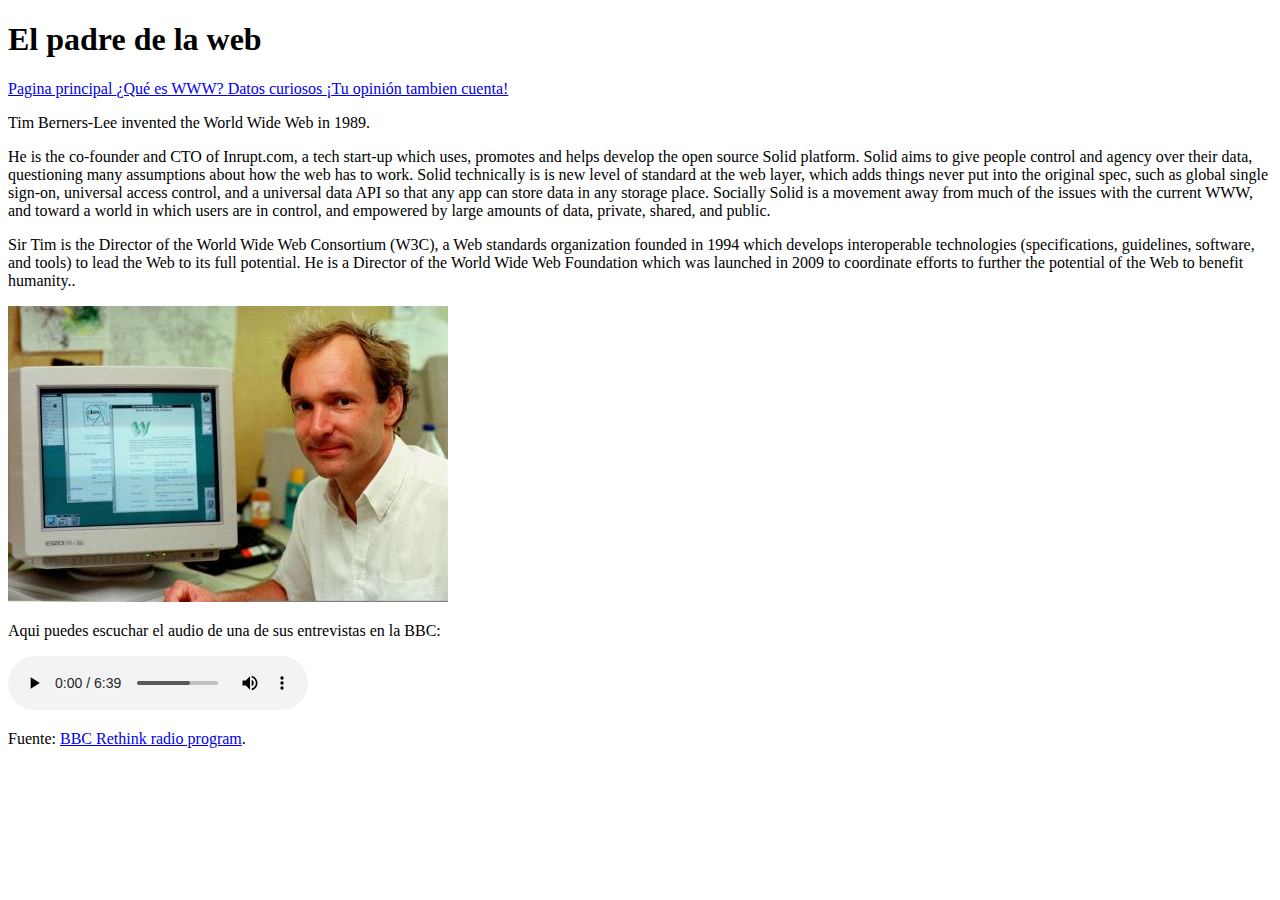
==== index.html @ 08505891 "Add files via upload" ====
<!DOCTYPE HTML>

<html lang="es">
<head>
    <!-- Datos que describen el documento -->
    <meta charset="UTF-8" />
    <title>El padre de la Web - Pagina principal</title>
    <meta name="description"     content="Pagina principal de una pagina web sobre Tim John Berners-Lee y sus trabajos">
    <meta name="author"     content="Andrés Martínez Rodríguez, UO277915">
    <meta name="keywords"   content="computer, w3c, web, internet, work, ordenador, internet, www, world wide web">
    <link rel="icon" href="multimedia/images/logo.jpg " type="image/x-icon" />
	<link rel="stylesheet"  type="text/css" href="css/general.css" />
</head>


<body>
    <!-- Datos con el contenidos que aparece en el navegador -->
    <h1>El padre de la web</h1>

    <nav>
        <a href="index.html"> Pagina principal </a>
        <a href="WWW.html"> ¿Qué es WWW? </a>
        <a href="DatosCuriosos.html"> Datos curiosos </a>
        <a href="Encuesta.html"> ¡Tu opinión tambien cuenta! </a>
    </nav>

    <!-- TEMPORAL -->
    <p lang="en">Tim Berners-Lee invented the World Wide Web in 1989.</p>
    <p lang="en">He is the co-founder and CTO of Inrupt.com, a tech start-up which uses, promotes and helps develop the open source Solid platform. Solid aims to give people control and agency over their data, questioning many assumptions about how the web has to work. Solid technically is is new level of standard at the web layer, which adds things never put into the original spec, such as global single sign-on, universal access control, and a universal data API so that any app can store data in any storage place. Socially Solid is a movement away from much of the issues with the current WWW, and toward a world in which users are in control, and empowered by large amounts of data, private, shared, and public.</p>
    <p lang="en">Sir Tim is the Director of the World Wide Web Consortium (W3C), a Web standards organization founded in 1994 which develops interoperable technologies (specifications, guidelines, software, and tools) to lead the Web to its full potential. He is a Director of the World Wide Web Foundation which was launched in 2009 to coordinate efforts to further the potential of the Web to benefit humanity.. </p>    
        
	<img src= "multimedia/images/Tim_John_Berners-Lee.jpg" alt= "Imagen de Tim John Berners-Lee frente a un ordenador" />


    <p> Aqui puedes escuchar el audio de una de sus entrevistas en la BBC: </p>

    <audio controls>
        <source src="multimedia/audio/index/index_interview.mp3" type="audio/mpeg"> 
        <source src="multimedia/audio/index/index_interview.wav" type="audio/wav"> 
    </audio>

    <p> Fuente: <a href="https://www.bbc.co.uk/programmes/p08ht9tf">BBC Rethink radio program</a>. </p>
</body>
</html>
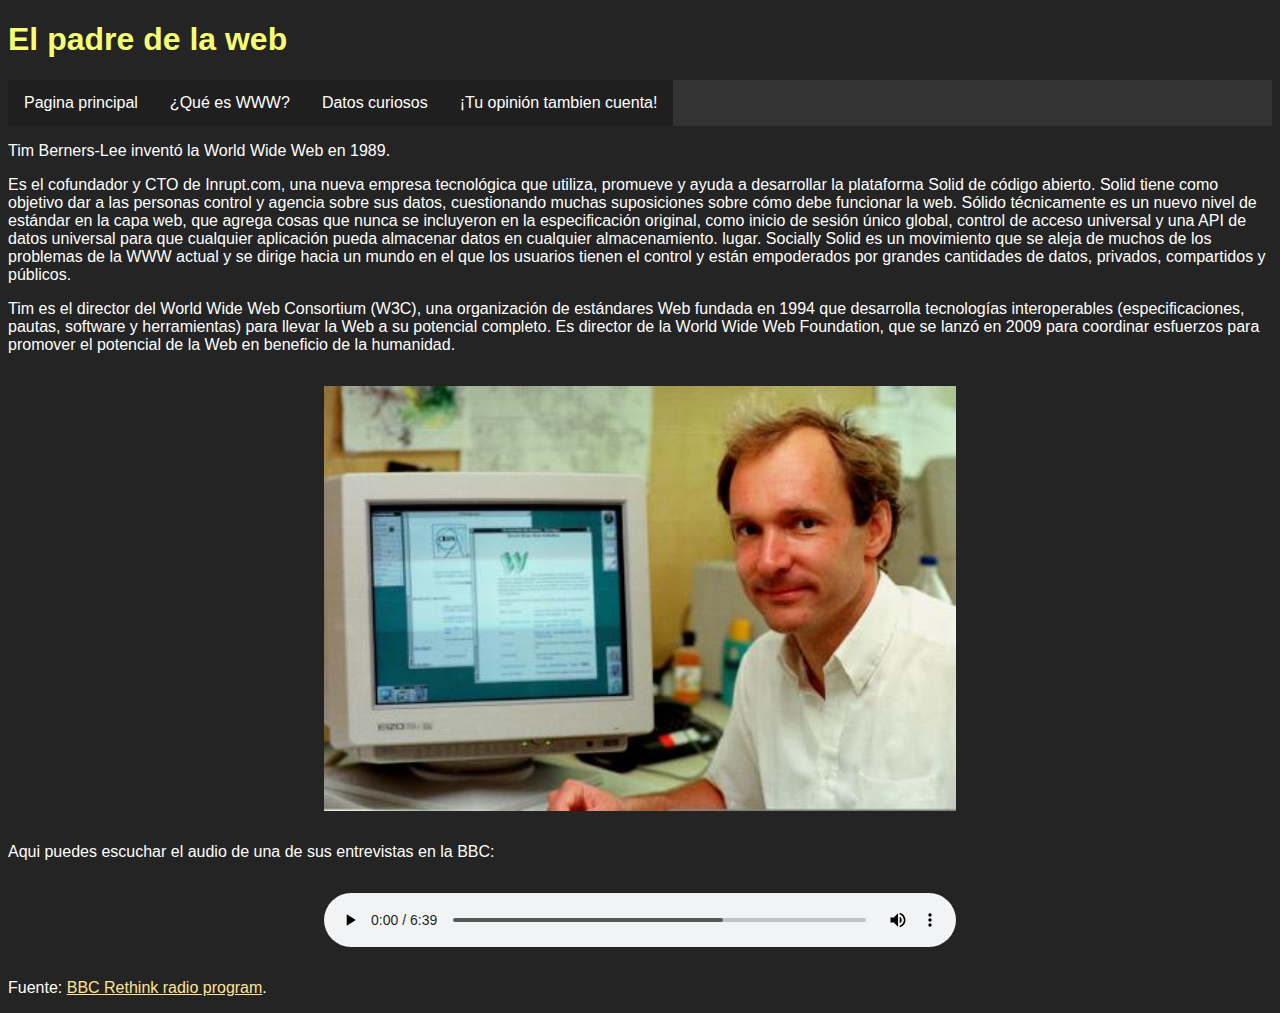
==== commit 706a4c58: "Updated the files and added general" ====
--- a/index.html
+++ b/index.html
@@ -5,9 +5,10 @@
     <!-- Datos que describen el documento -->
     <meta charset="UTF-8" />
     <title>El padre de la Web - Pagina principal</title>
-    <meta name="description"     content="Pagina principal de una pagina web sobre Tim John Berners-Lee y sus trabajos">
-    <meta name="author"     content="Andrés Martínez Rodríguez, UO277915">
-    <meta name="keywords"   content="computer, w3c, web, internet, work, ordenador, internet, www, world wide web">
+    <meta name="description"    content="Pagina principal de una pagina web sobre Tim John Berners-Lee y sus trabajos">
+    <meta name="author"         content="Andrés Martínez Rodríguez, UO277915">
+    <meta name="keywords"       content="computer, w3c, web, internet, work, ordenador, internet, www, world wide web">
+    <meta name ="viewport"      content ="width=device-width, initial scale=1.0" />
     <link rel="icon" href="multimedia/images/logo.jpg " type="image/x-icon" />
 	<link rel="stylesheet"  type="text/css" href="css/general.css" />
 </head>
@@ -18,19 +19,19 @@
     <h1>El padre de la web</h1>
 
     <nav>
-        <a href="index.html"> Pagina principal </a>
-        <a href="WWW.html"> ¿Qué es WWW? </a>
-        <a href="DatosCuriosos.html"> Datos curiosos </a>
-        <a href="Encuesta.html"> ¡Tu opinión tambien cuenta! </a>
+        <ul>
+        <li>    <a href="index.html"            accesskey="p" tabindex="1"> Pagina principal            </a>    </li>
+        <li>    <a href="WWW.html"              accesskey="q" tabindex="2"> ¿Qué es WWW?                </a>    </li>
+        <li>    <a href="DatosCuriosos.html"    accesskey="d" tabindex="3"> Datos curiosos              </a>    </li>
+        <li>    <a href="Encuesta.html"         accesskey="t" tabindex="4"> ¡Tu opinión tambien cuenta! </a>    </li>
+        </ul>
     </nav>
 
-    <!-- TEMPORAL -->
-    <p lang="en">Tim Berners-Lee invented the World Wide Web in 1989.</p>
-    <p lang="en">He is the co-founder and CTO of Inrupt.com, a tech start-up which uses, promotes and helps develop the open source Solid platform. Solid aims to give people control and agency over their data, questioning many assumptions about how the web has to work. Solid technically is is new level of standard at the web layer, which adds things never put into the original spec, such as global single sign-on, universal access control, and a universal data API so that any app can store data in any storage place. Socially Solid is a movement away from much of the issues with the current WWW, and toward a world in which users are in control, and empowered by large amounts of data, private, shared, and public.</p>
-    <p lang="en">Sir Tim is the Director of the World Wide Web Consortium (W3C), a Web standards organization founded in 1994 which develops interoperable technologies (specifications, guidelines, software, and tools) to lead the Web to its full potential. He is a Director of the World Wide Web Foundation which was launched in 2009 to coordinate efforts to further the potential of the Web to benefit humanity.. </p>    
-        
+    <p> Tim Berners-Lee inventó la World Wide Web en 1989.</p>
+    <p> Es el cofundador y CTO de Inrupt.com, una nueva empresa tecnológica que utiliza, promueve y ayuda a desarrollar la plataforma Solid de código abierto. Solid tiene como objetivo dar a las personas control y agencia sobre sus datos, cuestionando muchas suposiciones sobre cómo debe funcionar la web. Sólido técnicamente es un nuevo nivel de estándar en la capa web, que agrega cosas que nunca se incluyeron en la especificación original, como inicio de sesión único global, control de acceso universal y una API de datos universal para que cualquier aplicación pueda almacenar datos en cualquier almacenamiento. lugar. Socially Solid es un movimiento que se aleja de muchos de los problemas de la WWW actual y se dirige hacia un mundo en el que los usuarios tienen el control y están empoderados por grandes cantidades de datos, privados, compartidos y públicos. </p>
+    <p> Tim es el director del World Wide Web Consortium (W3C), una organización de estándares Web fundada en 1994 que desarrolla tecnologías interoperables (especificaciones, pautas, software y herramientas) para llevar la Web a su potencial completo. Es director de la World Wide Web Foundation, que se lanzó en 2009 para coordinar esfuerzos para promover el potencial de la Web en beneficio de la humanidad. </p>     
+		
 	<img src= "multimedia/images/Tim_John_Berners-Lee.jpg" alt= "Imagen de Tim John Berners-Lee frente a un ordenador" />
-
 
     <p> Aqui puedes escuchar el audio de una de sus entrevistas en la BBC: </p>
 
@@ -39,6 +40,6 @@
         <source src="multimedia/audio/index/index_interview.wav" type="audio/wav"> 
     </audio>
 
-    <p> Fuente: <a href="https://www.bbc.co.uk/programmes/p08ht9tf">BBC Rethink radio program</a>. </p>
+    <p> Fuente: <a href="https://www.bbc.co.uk/programmes/p08ht9tf"> BBC Rethink radio program</a>. </p>
 </body>
 </html>--- a/css/general.css
+++ b/css/general.css
@@ -0,0 +1,272 @@
+
+/* Especificidad: (0, 0, 1) */
+body {
+  
+  /* Seleccionamos la fuente para todo el proyecto */
+  font-family: Tahoma, sans-serif;
+
+  /* Seleccionamos los colores base del documento */
+  color: #818181;
+  background-color: #242424;
+  }
+  
+/* Especificidad: (0, 0, 2) */
+  body > p {
+	  
+  /* Seleccionamos un nuevo color para el parrafo y heredamos el color de fondo del cuerpo */
+	color: #ffffff;
+  background-color: inherit;
+  }
+
+  h1 {
+     /* Seleccionamos un nuevo color para el parrafo y heredamos el color de fondo del cuerpo */
+    color: #f6ff74;
+    background-color: inherit;
+  }
+
+  h2 {
+    /* Seleccionamos un nuevo color para el parrafo y heredamos el color de fondo del cuerpo */
+    color: #ffc061;
+    background-color: inherit;
+  }
+
+/* INICIO NAV */
+
+  nav > ul {
+
+    /* Seleccionamos el estilo basico del sistema de navegación */
+    list-style-type: none;
+    margin: 0;
+    padding: 0;
+    overflow: hidden;
+
+    /* Cambiamos el color de fondo y heredamos el color de texto del cuerpo */
+    background-color: #333;
+    color: inherit;
+  }
+  
+  nav > ul > li {
+    /* Hacemos que los elementos se coloquen a la izquierda de la página */
+    float: left;
+  }
+  
+  nav > ul > li > a {
+    /* Creamos un botón a partir del enlace */
+    display: block;
+    color: white;
+    background-color: #1f1f1f;
+    text-align: center;
+    padding: 14px 16px;
+    text-decoration: none;
+  }
+  
+  nav > ul > li > a:hover {
+    /* Hacemos que al poner el raton sobre el botón, este cambie de color de fondo, pero no de texto */
+    background-color: #111;
+    color: inherit;
+  }
+
+/* FIN NAV */
+
+/* INICIO MEDIA */
+
+img {
+
+  /* Código para que la imagen ocupe el 50% de la pantalla */
+  width: 50%;
+  height: auto;
+
+  /* Código para centrar la imagen en pantalla */
+  display: block;
+  margin-left: auto;
+  margin-right: auto;
+  margin-top: 2em;
+  margin-bottom: 2em;
+}
+
+video{
+  
+  /* Código para que el video ocupe el 75% de la pantalla */
+  max-width: 75%;
+  height: auto;
+
+  /* Código para centrar el video en pantalla */
+  display: block;
+  margin-left: auto;
+  margin-right: auto;
+  margin-top: 2em;
+  margin-bottom: 2em;
+}
+
+audio{
+
+  /* Código para que el audio ocupe el 50% de la pantalla */
+  width: 50%;
+
+  /* Código para centrar el reproductor de audio en pantalla */
+  display: block;
+  margin-left: auto;
+  margin-right: auto;
+  margin-top: 2em;
+  margin-bottom: 2em;
+}
+
+/* FIN MEDIA */
+
+a {
+  color: rgb(255, 229, 144);
+
+  /* El color de fondo se hereda del cuerpo */
+  background-color: inherit;
+
+}
+
+a:hover {
+  color: rgb(255, 131, 82);
+
+  /* El color de fondo se hereda del cuerpo */
+  background-color: inherit;
+}
+
+/* INICIO TABLA */
+
+table, td, th {
+  /* Ponemos el borde de todos los elementos a 1px blanco */
+  border: 1px solid white;
+}
+
+table {
+  border-collapse: collapse;
+  text-align: center;
+
+  /* El color se hereda del padre, mientras que cambiamos el color de fondo */
+	color: #ffffff;
+  background-color: #3a3a3a;
+  
+  /* Ponemos la tabla a un 75% de la pantalla */
+  max-width: 75%;
+  width: 100%;
+  height: auto;
+
+  /* Centramos la tabla en pantalla */
+  margin-left: auto;
+  margin-right: auto;
+}
+
+table > caption {
+  /* Cambiamos el tamaño y margen de el titulo de la tabla */
+  font-size: 1.3em;
+  margin-bottom: 0.5em;
+}
+
+tfoot {
+  /* Ponemos la fuente de la ultima fila en negrita, pues contiene los resultados */
+  font-weight: bold;
+}
+
+/* FIN TABLA */
+
+/* INICIO LISTA */
+
+ul, li {
+  /* Seleccionamos un nuevo color para el parrafo y heredamos el color de fondo del cuerpo */
+	color: #ffffff;
+  background-color: #242424;
+} 
+
+/* FIN LISTA */
+
+/* INICIO FORMULARIO */
+
+form {  
+  /* Seleccionamos un nuevo color para el parrafo y heredamos el color de fondo del cuerpo */
+  color: white;
+  background-color: inherit;
+}
+
+input[type=text] {
+  /* Cambiamos el cuadro de texto para que tenga un margen con el texto */
+  width: 100%;
+  padding: .5em .5em;
+  margin-bottom: 2em;
+  margin-top: .2em;
+
+  /* Cambiamos el borde por una linea inferior, eliminando los restantes */
+  border-top: none;
+  border-left: none;
+  border-right: none;
+  border-bottom: 2px solid #f6ff74;
+  
+  /* Seleccionamos un nuevo color para el parrafo y heredamos el color de fondo del cuerpo */
+  background-color: inherit;
+  color: white;
+}
+
+input[type=text]:hover {
+
+  /* Cambiamos el borde por una linea inferior */
+  border-bottom-color:#ffc061;
+}
+
+input[type=text]:focus {
+
+  /* Cambiamos el borde por una linea inferior */
+  border-bottom-color:#ffc061;
+}
+
+fieldset {
+  color: inherit;
+  background-color: #3a3a3a;
+  max-width:75%;
+  padding:16px;	
+  border-radius:8px;
+  border-color: #f6ff74;
+
+  /* Colocamos los campos de preguntas centradas en pantalla */
+  margin-left: auto;
+  margin-right: auto;
+}
+
+fieldset > legend {
+  /* Marcamos un margen a la legenda */
+  margin-bottom:0px;
+  margin-left:16px;
+
+  /* Hacemos la legenda mas grande */
+  font-size: 1.2em;
+
+  /* Cambiaomos el color de la legenda, pero dejamos el color de fondo como estaba */
+  color: #ffc061;
+  background-color: initial;
+}
+
+input[type=radio] {
+
+  /* Cambiamos el borde por una linea inferior */
+  margin-bottom: 1em;
+}
+
+input[type=checkbox] {
+
+  /* Cambiamos el borde por una linea inferior */
+  margin-bottom: 1em;
+}
+
+input[type=submit] {
+  
+  font-size: 1.2em;
+  border-radius:5px;
+
+  padding: .5em .8em;
+  border: none;
+  background-color: #f6ff74;
+  color: black;
+
+  display: block;
+  margin-left: auto;
+  margin-right: auto;
+}
+
+
+
+/* FIN LISTA */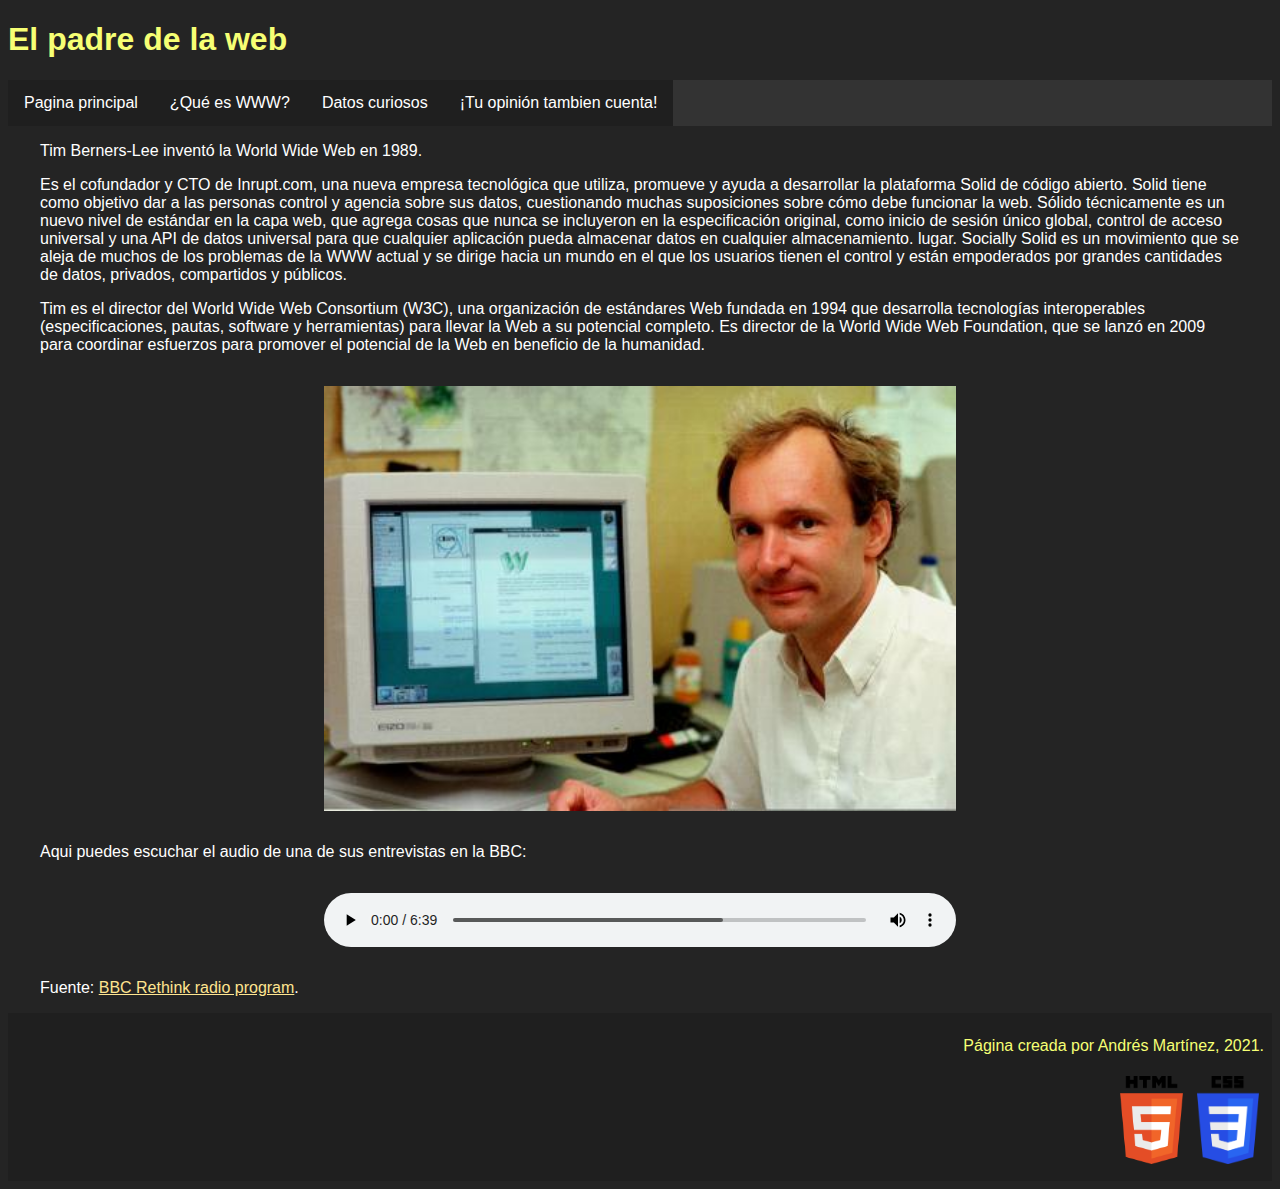
==== commit 4a012921: "Added a lot of things" ====
--- a/index.html
+++ b/index.html
@@ -16,16 +16,20 @@
 
 <body>
     <!-- Datos con el contenidos que aparece en el navegador -->
-    <h1>El padre de la web</h1>
+    <header>
+    
+        <h1>El padre de la web</h1>
 
-    <nav>
-        <ul>
-        <li>    <a href="index.html"            accesskey="p" tabindex="1"> Pagina principal            </a>    </li>
-        <li>    <a href="WWW.html"              accesskey="q" tabindex="2"> ¿Qué es WWW?                </a>    </li>
-        <li>    <a href="DatosCuriosos.html"    accesskey="d" tabindex="3"> Datos curiosos              </a>    </li>
-        <li>    <a href="Encuesta.html"         accesskey="t" tabindex="4"> ¡Tu opinión tambien cuenta! </a>    </li>
-        </ul>
-    </nav>
+        <nav>
+            <ul>
+            <li>    <a href="index.html"            accesskey="p" tabindex="1"> Pagina principal            </a>    </li>
+            <li>    <a href="WWW.html"              accesskey="q" tabindex="2"> ¿Qué es WWW?                </a>    </li>
+            <li>    <a href="DatosCuriosos.html"    accesskey="d" tabindex="3"> Datos curiosos              </a>    </li>
+            <li>    <a href="Encuesta.html"         accesskey="t" tabindex="4"> ¡Tu opinión tambien cuenta! </a>    </li>
+            </ul>
+        </nav>
+
+    </header>
 
     <p> Tim Berners-Lee inventó la World Wide Web en 1989.</p>
     <p> Es el cofundador y CTO de Inrupt.com, una nueva empresa tecnológica que utiliza, promueve y ayuda a desarrollar la plataforma Solid de código abierto. Solid tiene como objetivo dar a las personas control y agencia sobre sus datos, cuestionando muchas suposiciones sobre cómo debe funcionar la web. Sólido técnicamente es un nuevo nivel de estándar en la capa web, que agrega cosas que nunca se incluyeron en la especificación original, como inicio de sesión único global, control de acceso universal y una API de datos universal para que cualquier aplicación pueda almacenar datos en cualquier almacenamiento. lugar. Socially Solid es un movimiento que se aleja de muchos de los problemas de la WWW actual y se dirige hacia un mundo en el que los usuarios tienen el control y están empoderados por grandes cantidades de datos, privados, compartidos y públicos. </p>
@@ -41,5 +45,13 @@
     </audio>
 
     <p> Fuente: <a href="https://www.bbc.co.uk/programmes/p08ht9tf"> BBC Rethink radio program</a>. </p>
+
+    <footer>
+
+        <p> Página creada por Andrés Martínez, 2021. </p>
+        <img src="multimedia/images/HTML5.png" alt=" HTML5 Válido!" />
+        <img src="multimedia/images/CSS3.png"  alt="CSS Válido!"  />
+
+    </footer>
 </body>
 </html>--- a/css/general.css
+++ b/css/general.css
@@ -16,6 +16,10 @@
   /* Seleccionamos un nuevo color para el parrafo y heredamos el color de fondo del cuerpo */
 	color: #ffffff;
   background-color: inherit;
+
+  margin-left: 2em;
+  margin-right: 2em;
+
   }
 
   h1 {
@@ -30,43 +34,11 @@
     background-color: inherit;
   }
 
-/* INICIO NAV */
-
-  nav > ul {
-
-    /* Seleccionamos el estilo basico del sistema de navegación */
-    list-style-type: none;
-    margin: 0;
-    padding: 0;
-    overflow: hidden;
-
-    /* Cambiamos el color de fondo y heredamos el color de texto del cuerpo */
-    background-color: #333;
-    color: inherit;
-  }
-  
-  nav > ul > li {
-    /* Hacemos que los elementos se coloquen a la izquierda de la página */
-    float: left;
-  }
-  
-  nav > ul > li > a {
-    /* Creamos un botón a partir del enlace */
-    display: block;
-    color: white;
-    background-color: #1f1f1f;
-    text-align: center;
-    padding: 14px 16px;
-    text-decoration: none;
-  }
-  
-  nav > ul > li > a:hover {
-    /* Hacemos que al poner el raton sobre el botón, este cambie de color de fondo, pero no de texto */
-    background-color: #111;
-    color: inherit;
-  }
-
-/* FIN NAV */
+  h3 {
+    /* Seleccionamos un nuevo color para el parrafo y heredamos el color de fondo del cuerpo */
+    color: #ff7361;
+    background-color: inherit;
+  }
 
 /* INICIO MEDIA */
 
@@ -172,6 +144,7 @@
   /* Seleccionamos un nuevo color para el parrafo y heredamos el color de fondo del cuerpo */
 	color: #ffffff;
   background-color: #242424;
+  margin-left: 1.5em;
 } 
 
 /* FIN LISTA */
@@ -265,8 +238,77 @@
   display: block;
   margin-left: auto;
   margin-right: auto;
-}
-
-
-
-/* FIN LISTA */+  margin-bottom: 1em;
+}
+
+/* FIN LISTA */
+
+footer {
+  color: #f6ff74;
+  background-color: #1f1f1f;
+
+  padding: .5em;
+  text-align: right;
+}
+
+footer > img {
+   /* Código para que la imagen ocupe el 50% de la pantalla */
+   width: 5%;
+   height: auto;
+ 
+   /* Código para centrar la imagen en pantalla */
+   display: inline-block;
+
+   margin: .3em;
+
+}
+
+section {
+  color: white;
+  background-color: inherit;
+  margin: 2em;
+}
+
+section > p {
+  margin: 2em;
+}
+
+
+/* INICIO NAV */
+
+nav > ul {
+
+  /* Seleccionamos el estilo basico del sistema de navegación */
+  list-style-type: none;
+  margin: 0;
+  padding: 0;
+  overflow: hidden;
+
+  /* Cambiamos el color de fondo y heredamos el color de texto del cuerpo */
+  background-color: #333;
+  color: inherit;
+}
+
+nav > ul > li {
+  /* Hacemos que los elementos se coloquen a la izquierda de la página */
+  float: left;
+  margin-left: 0;
+}
+
+nav > ul > li > a {
+  /* Creamos un botón a partir del enlace */
+  display: block;
+  color: white;
+  background-color: #1f1f1f;
+  text-align: center;
+  padding: 14px 16px;
+  text-decoration: none;
+}
+
+nav > ul > li > a:hover {
+  /* Hacemos que al poner el raton sobre el botón, este cambie de color de fondo, pero no de texto */
+  background-color: #111;
+  color: inherit;
+}
+
+/* FIN NAV */
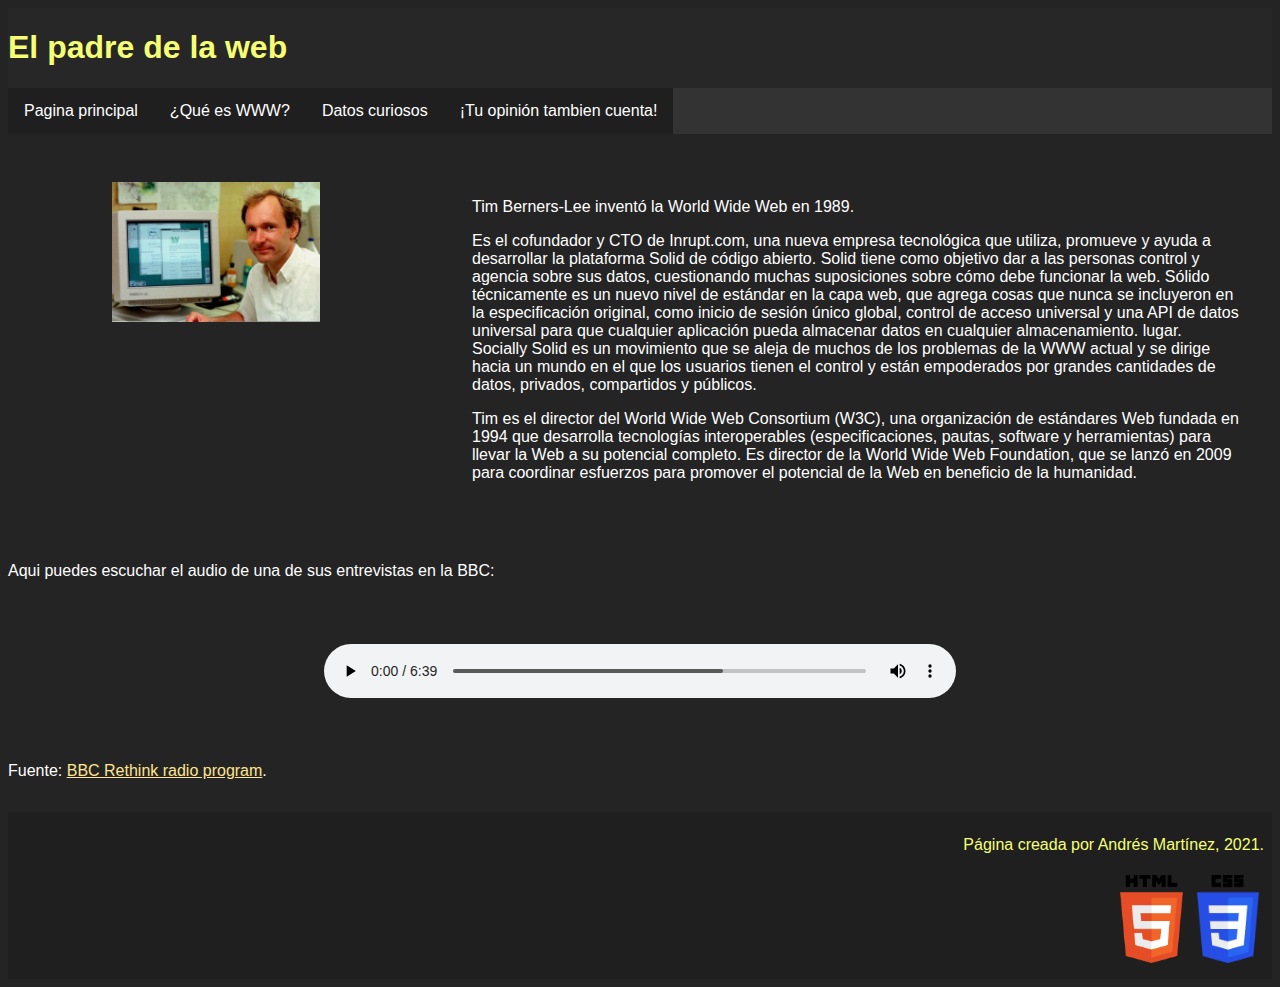
==== commit 44a6d741: "a" ====
--- a/index.html
+++ b/index.html
@@ -31,11 +31,17 @@
 
     </header>
 
+    <main>
+    
+    <aside>
+        <img src= "multimedia/images/Tim_John_Berners-Lee.jpg" alt= "Imagen de Tim John Berners-Lee frente a un ordenador" />
+    </aside>
+    
+    <section>
     <p> Tim Berners-Lee inventó la World Wide Web en 1989.</p>
     <p> Es el cofundador y CTO de Inrupt.com, una nueva empresa tecnológica que utiliza, promueve y ayuda a desarrollar la plataforma Solid de código abierto. Solid tiene como objetivo dar a las personas control y agencia sobre sus datos, cuestionando muchas suposiciones sobre cómo debe funcionar la web. Sólido técnicamente es un nuevo nivel de estándar en la capa web, que agrega cosas que nunca se incluyeron en la especificación original, como inicio de sesión único global, control de acceso universal y una API de datos universal para que cualquier aplicación pueda almacenar datos en cualquier almacenamiento. lugar. Socially Solid es un movimiento que se aleja de muchos de los problemas de la WWW actual y se dirige hacia un mundo en el que los usuarios tienen el control y están empoderados por grandes cantidades de datos, privados, compartidos y públicos. </p>
     <p> Tim es el director del World Wide Web Consortium (W3C), una organización de estándares Web fundada en 1994 que desarrolla tecnologías interoperables (especificaciones, pautas, software y herramientas) para llevar la Web a su potencial completo. Es director de la World Wide Web Foundation, que se lanzó en 2009 para coordinar esfuerzos para promover el potencial de la Web en beneficio de la humanidad. </p>     
-		
-	<img src= "multimedia/images/Tim_John_Berners-Lee.jpg" alt= "Imagen de Tim John Berners-Lee frente a un ordenador" />
+    </section>	
 
     <p> Aqui puedes escuchar el audio de una de sus entrevistas en la BBC: </p>
 
@@ -45,6 +51,8 @@
     </audio>
 
     <p> Fuente: <a href="https://www.bbc.co.uk/programmes/p08ht9tf"> BBC Rethink radio program</a>. </p>
+    
+    </main>
 
     <footer>
 
--- a/css/general.css
+++ b/css/general.css
@@ -8,7 +8,11 @@
   /* Seleccionamos los colores base del documento */
   color: #818181;
   background-color: #242424;
-  }
+
+  display: grid;
+  gap: 1em;
+
+}
   
 /* Especificidad: (0, 0, 2) */
   body > p {
@@ -19,7 +23,6 @@
 
   margin-left: 2em;
   margin-right: 2em;
-
   }
 
   h1 {
@@ -68,6 +71,10 @@
   margin-right: auto;
   margin-top: 2em;
   margin-bottom: 2em;
+
+  
+  grid-column-start: 1;
+  grid-column-end: 3;
 }
 
 audio{
@@ -81,6 +88,10 @@
   margin-right: auto;
   margin-top: 2em;
   margin-bottom: 2em;
+
+
+  grid-column-start: 1;
+  grid-column-end: 3;
 }
 
 /* FIN MEDIA */
@@ -105,6 +116,8 @@
 table, td, th {
   /* Ponemos el borde de todos los elementos a 1px blanco */
   border: 1px solid white;
+  grid-column-start: 1;
+  grid-column-end: 3;
 }
 
 table {
@@ -155,6 +168,9 @@
   /* Seleccionamos un nuevo color para el parrafo y heredamos el color de fondo del cuerpo */
   color: white;
   background-color: inherit;
+
+  grid-column-start: 1;
+  grid-column-end: 3;
 }
 
 input[type=text] {
@@ -241,6 +257,53 @@
   margin-bottom: 1em;
 }
 
+textarea {
+  background-color: #3a3a3a;
+  color: white;
+  font-size: 1em;
+}
+
+
+/* INICIO NAV */
+
+nav > ul {
+
+  /* Seleccionamos el estilo basico del sistema de navegación */
+  list-style-type: none;
+  margin: 0;
+  padding: 0;
+  overflow: hidden;
+
+  /* Cambiamos el color de fondo y heredamos el color de texto del cuerpo */
+  background-color: #333;
+  color: inherit;
+}
+
+nav > ul > li {
+  /* Hacemos que los elementos se coloquen a la izquierda de la página */
+  float: left;
+  margin-left: 0;
+}
+
+nav > ul > li > a {
+  /* Creamos un botón a partir del enlace */
+  display: block;
+  color: white;
+  background-color: #1f1f1f;
+  text-align: center;
+  padding: 14px 16px;
+  text-decoration: none;
+}
+
+nav > ul > li > a:hover {
+  /* Hacemos que al poner el raton sobre el botón, este cambie de color de fondo, pero no de texto */
+  background-color: #111;
+  color: inherit;
+}
+
+/* FIN NAV */
+
+
 /* FIN LISTA */
 
 footer {
@@ -249,6 +312,10 @@
 
   padding: .5em;
   text-align: right;
+
+  grid-column-start: 1;
+  grid-column-end: 3;
+
 }
 
 footer > img {
@@ -263,52 +330,57 @@
 
 }
 
+header {
+  
+  grid-column-start: 1;
+  grid-column-end: 3;
+
+
+  color: inherit;
+  background-color: #272727;
+}
+
 section {
   color: white;
   background-color: inherit;
   margin: 2em;
-}
-
-section > p {
-  margin: 2em;
-}
-
-
-/* INICIO NAV */
-
-nav > ul {
-
-  /* Seleccionamos el estilo basico del sistema de navegación */
-  list-style-type: none;
-  margin: 0;
-  padding: 0;
-  overflow: hidden;
-
-  /* Cambiamos el color de fondo y heredamos el color de texto del cuerpo */
-  background-color: #333;
-  color: inherit;
-}
-
-nav > ul > li {
-  /* Hacemos que los elementos se coloquen a la izquierda de la página */
-  float: left;
-  margin-left: 0;
-}
-
-nav > ul > li > a {
-  /* Creamos un botón a partir del enlace */
-  display: block;
-  color: white;
-  background-color: #1f1f1f;
-  text-align: center;
-  padding: 14px 16px;
-  text-decoration: none;
-}
-
-nav > ul > li > a:hover {
-  /* Hacemos que al poner el raton sobre el botón, este cambie de color de fondo, pero no de texto */
-  background-color: #111;
-  color: inherit;
-}
-
-/* FIN NAV */
+
+  grid-column-start: 2;
+  grid-column-end: 3;
+}
+
+aside {
+  grid-column-start: 1;
+  grid-column-end: 2;
+}
+
+aside > img {
+  display: block;
+  width: 50%;
+}
+
+main {
+  color: white;
+  background-color: inherit;
+
+  grid-column-start: 1;
+  grid-column-end: 3;
+
+  display: grid;
+  grid-template-columns: 1fr 2fr;
+  gap: 1em;
+
+}
+
+main > p {
+  grid-column-start: 1;
+  grid-column-end: 3;
+}
+
+main > ul {
+  grid-column-start: 1;
+  grid-column-end: 3;
+}
+
+
+
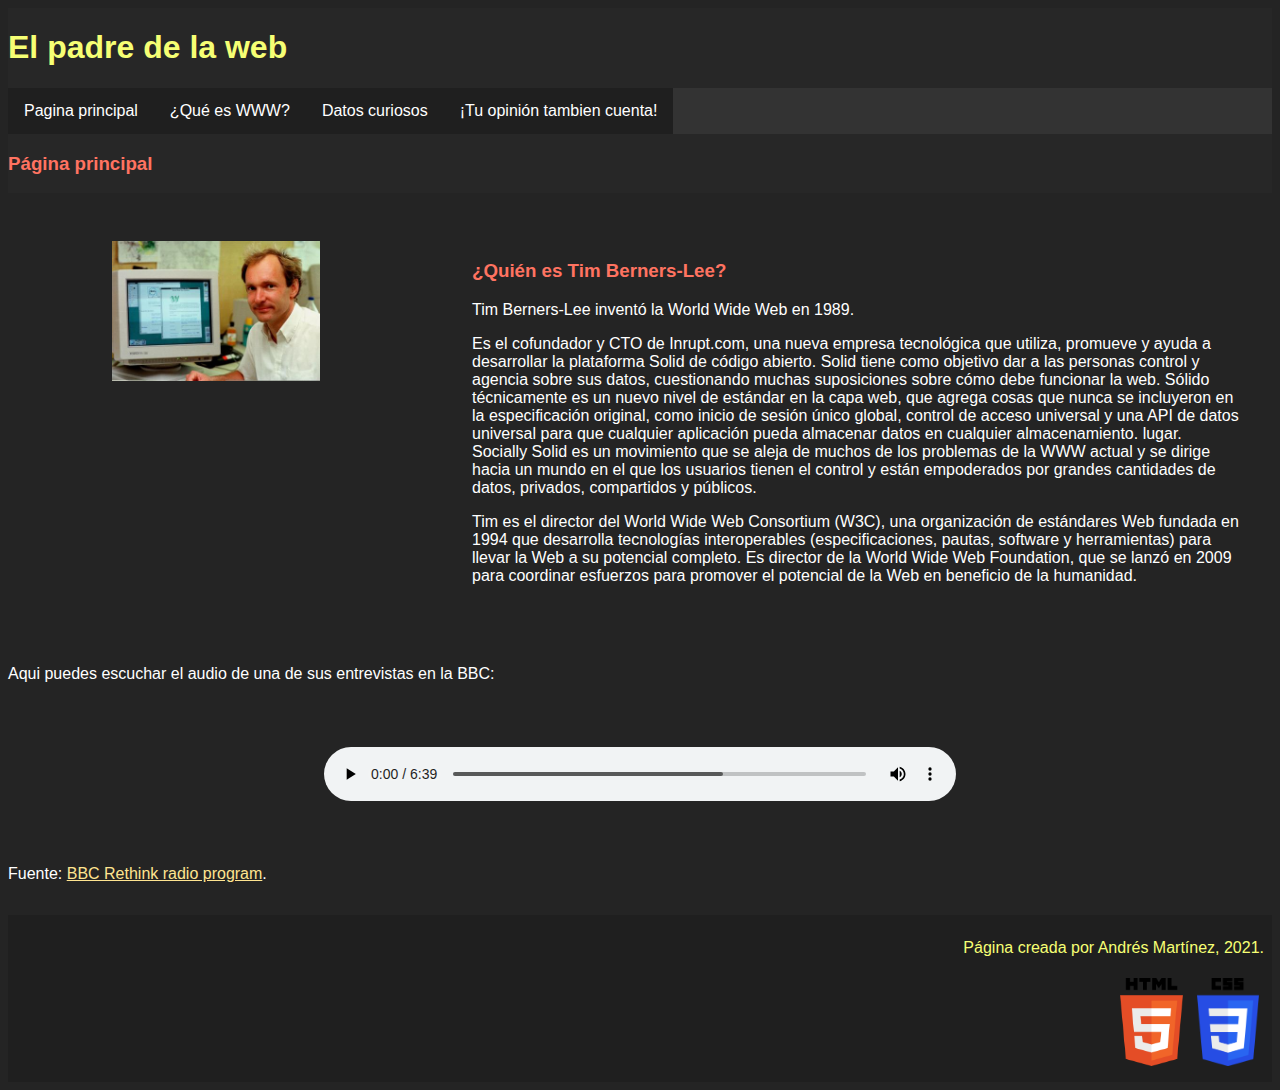
==== commit 31bf4a3c: "a" ====
--- a/index.html
+++ b/index.html
@@ -29,6 +29,8 @@
             </ul>
         </nav>
 
+        <h3> Página principal </h3>
+
     </header>
 
     <main>
@@ -38,6 +40,8 @@
     </aside>
     
     <section>
+    <h3> ¿Quién es Tim Berners-Lee? </h3>
+
     <p> Tim Berners-Lee inventó la World Wide Web en 1989.</p>
     <p> Es el cofundador y CTO de Inrupt.com, una nueva empresa tecnológica que utiliza, promueve y ayuda a desarrollar la plataforma Solid de código abierto. Solid tiene como objetivo dar a las personas control y agencia sobre sus datos, cuestionando muchas suposiciones sobre cómo debe funcionar la web. Sólido técnicamente es un nuevo nivel de estándar en la capa web, que agrega cosas que nunca se incluyeron en la especificación original, como inicio de sesión único global, control de acceso universal y una API de datos universal para que cualquier aplicación pueda almacenar datos en cualquier almacenamiento. lugar. Socially Solid es un movimiento que se aleja de muchos de los problemas de la WWW actual y se dirige hacia un mundo en el que los usuarios tienen el control y están empoderados por grandes cantidades de datos, privados, compartidos y públicos. </p>
     <p> Tim es el director del World Wide Web Consortium (W3C), una organización de estándares Web fundada en 1994 que desarrolla tecnologías interoperables (especificaciones, pautas, software y herramientas) para llevar la Web a su potencial completo. Es director de la World Wide Web Foundation, que se lanzó en 2009 para coordinar esfuerzos para promover el potencial de la Web en beneficio de la humanidad. </p>     
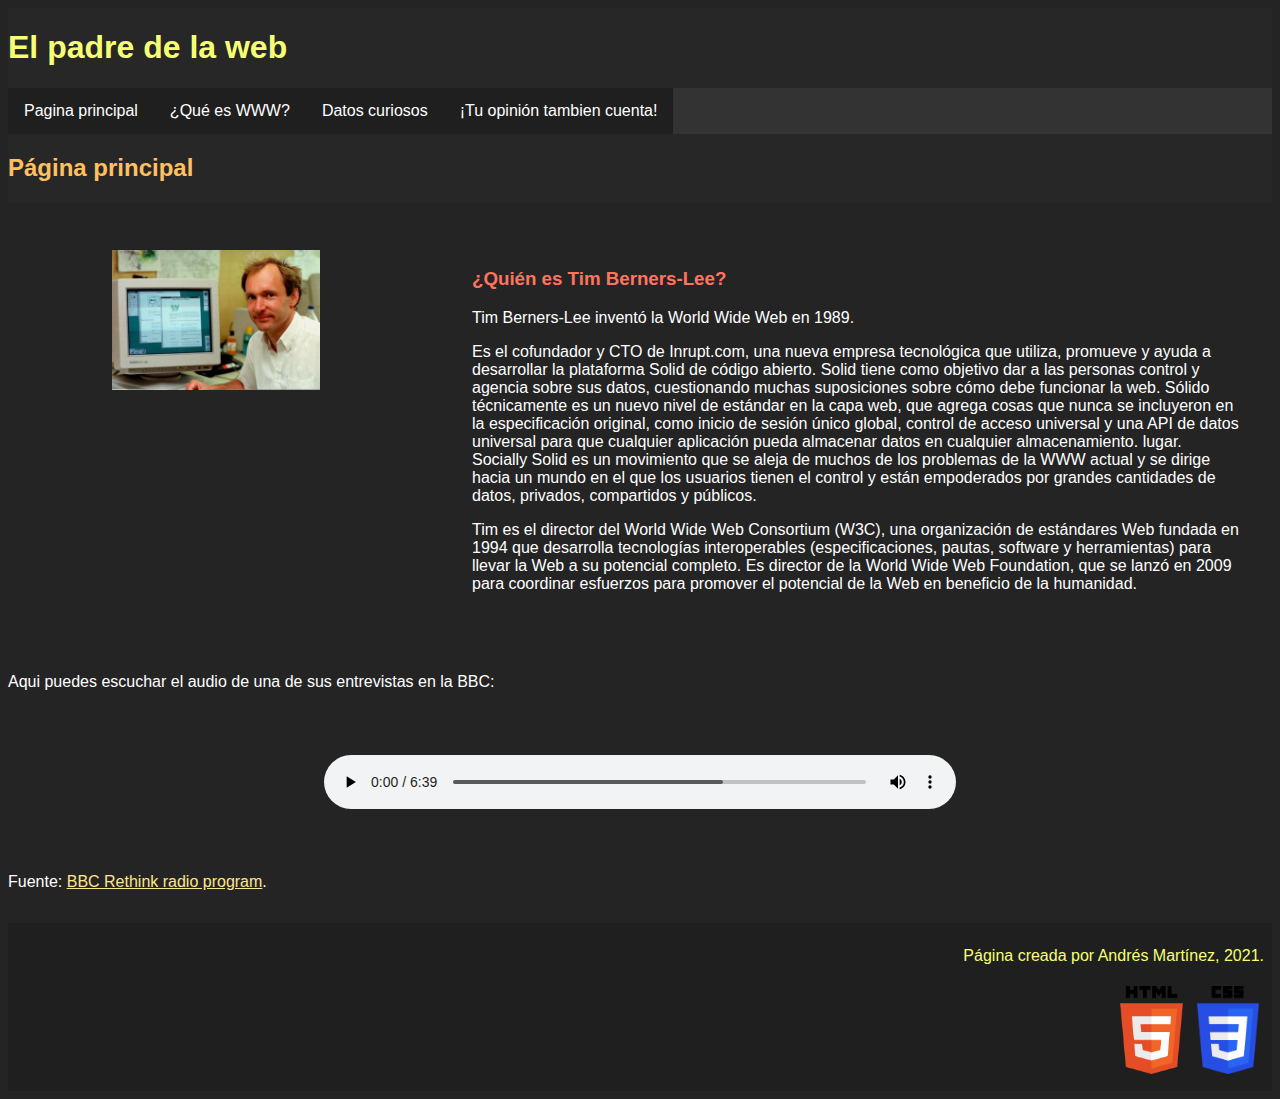
==== commit 6d3e2ae4: "bdb" ====
--- a/index.html
+++ b/index.html
@@ -29,7 +29,7 @@
             </ul>
         </nav>
 
-        <h3> Página principal </h3>
+        <h2> Página principal </h2>
 
     </header>
 
